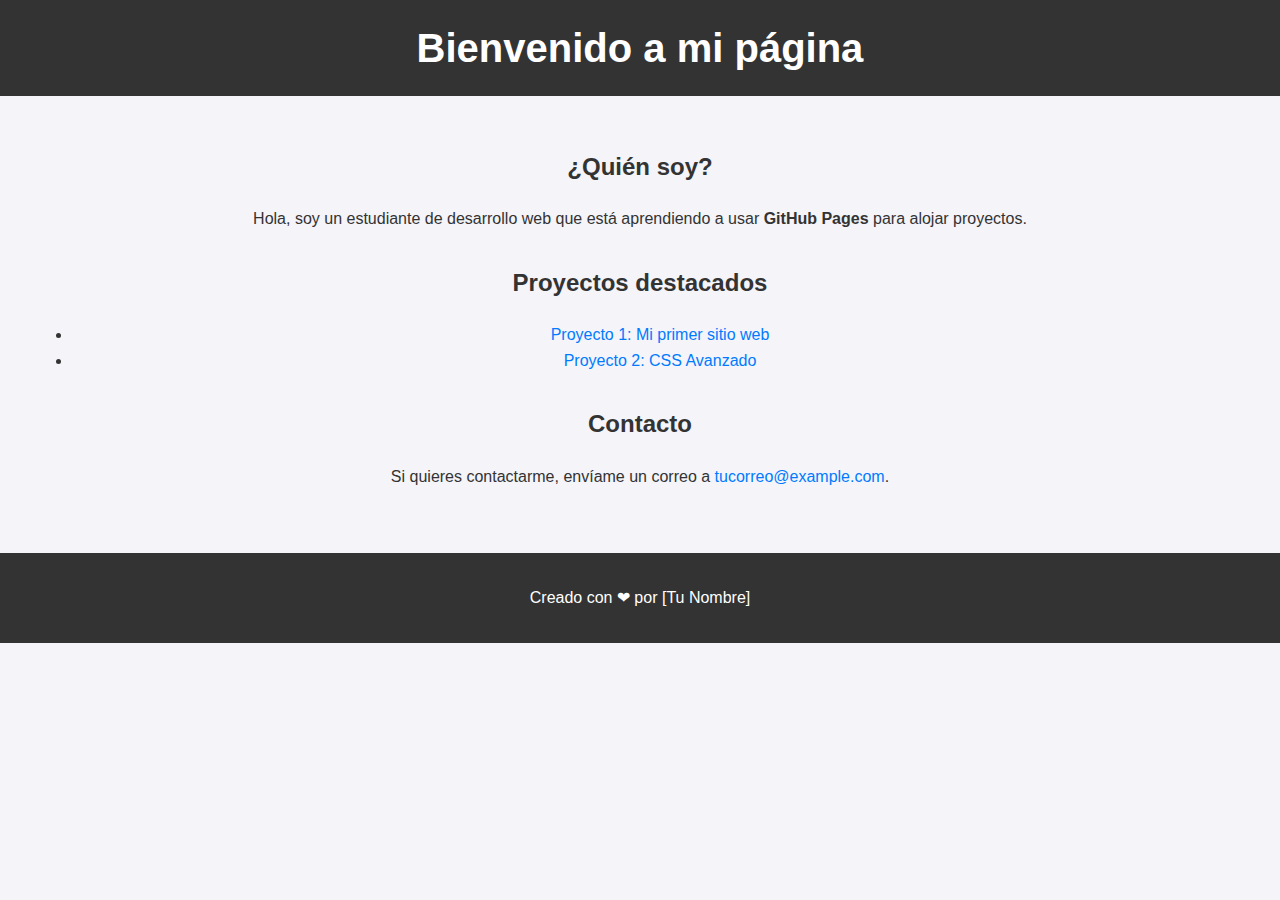
==== index.html @ ce8ab23b "Add files via upload" ====
<!DOCTYPE html>
<html lang="es">
<head>
    <meta charset="UTF-8">
    <meta name="viewport" content="width=device-width, initial-scale=1.0">
    <title>Mi Página en GitHub Pages</title>
    <style>
        body {
            font-family: Arial, sans-serif;
            line-height: 1.6;
            margin: 0;
            padding: 0;
            background-color: #f4f4f9;
            color: #333;
        }
        header {
            background: #333;
            color: #fff;
            padding: 1rem 0;
            text-align: center;
        }
        header h1 {
            margin: 0;
            font-size: 2.5rem;
        }
        main {
            padding: 2rem;
            text-align: center;
        }
        section {
            margin-bottom: 2rem;
        }
        a {
            color: #007BFF;
            text-decoration: none;
        }
        footer {
            background: #333;
            color: #fff;
            padding: 1rem 0;
            text-align: center;
        }
    </style>
</head>
<body>
    <header>
        <h1>Bienvenido a mi página</h1>
    </header>
    <main>
        <section>
            <h2>¿Quién soy?</h2>
            <p>Hola, soy un estudiante de desarrollo web que está aprendiendo a usar <strong>GitHub Pages</strong> para alojar proyectos.</p>
        </section>
        <section>
            <h2>Proyectos destacados</h2>
            <ul>
                <li><a href="https://github.com/tu-usuario/proyecto1" target="_blank">Proyecto 1: Mi primer sitio web</a></li>
                <li><a href="https://github.com/tu-usuario/proyecto2" target="_blank">Proyecto 2: CSS Avanzado</a></li>
            </ul>
        </section>
        <section>
            <h2>Contacto</h2>
            <p>Si quieres contactarme, envíame un correo a <a href="mailto:tucorreo@example.com">tucorreo@example.com</a>.</p>
        </section>
    </main>
    <footer>
        <p>Creado con ❤ por [Tu Nombre]</p>
    </footer>
</body>
</html>
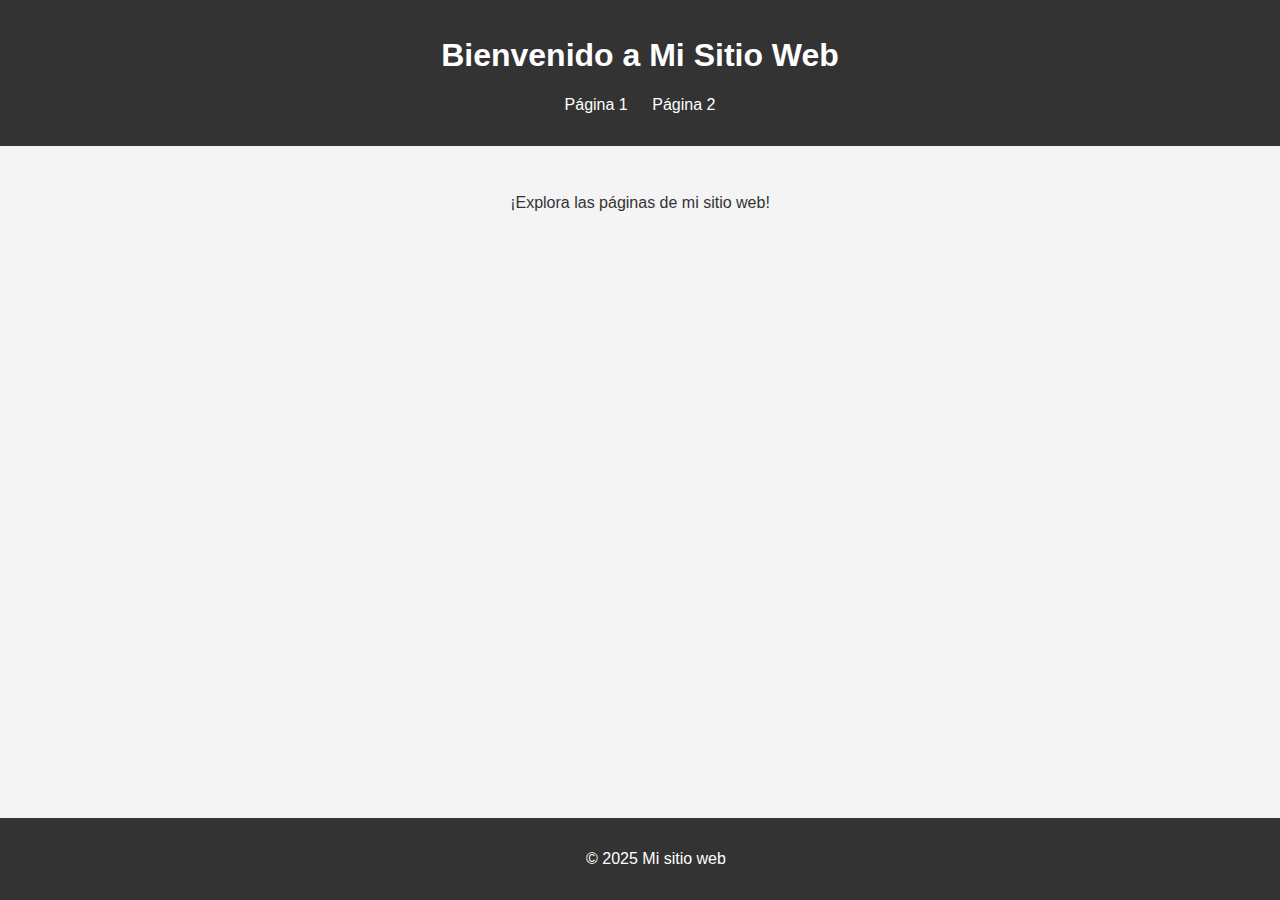
==== commit be65966e: "Add files via upload" ====
--- a/index.html
+++ b/index.html
@@ -3,68 +3,24 @@
 <head>
     <meta charset="UTF-8">
     <meta name="viewport" content="width=device-width, initial-scale=1.0">
-    <title>Mi Página en GitHub Pages</title>
-    <style>
-        body {
-            font-family: Arial, sans-serif;
-            line-height: 1.6;
-            margin: 0;
-            padding: 0;
-            background-color: #f4f4f9;
-            color: #333;
-        }
-        header {
-            background: #333;
-            color: #fff;
-            padding: 1rem 0;
-            text-align: center;
-        }
-        header h1 {
-            margin: 0;
-            font-size: 2.5rem;
-        }
-        main {
-            padding: 2rem;
-            text-align: center;
-        }
-        section {
-            margin-bottom: 2rem;
-        }
-        a {
-            color: #007BFF;
-            text-decoration: none;
-        }
-        footer {
-            background: #333;
-            color: #fff;
-            padding: 1rem 0;
-            text-align: center;
-        }
-    </style>
+    <title>Mi sitio web</title>
+    <link rel="stylesheet" href="estilos.css">
 </head>
 <body>
     <header>
-        <h1>Bienvenido a mi página</h1>
+        <h1>Bienvenido a Mi Sitio Web</h1>
+        <nav>
+            <ul>
+                <li><a href="pag1.html">Página 1</a></li>
+                <li><a href="pag2.html">Página 2</a></li>
+            </ul>
+        </nav>
     </header>
     <main>
-        <section>
-            <h2>¿Quién soy?</h2>
-            <p>Hola, soy un estudiante de desarrollo web que está aprendiendo a usar <strong>GitHub Pages</strong> para alojar proyectos.</p>
-        </section>
-        <section>
-            <h2>Proyectos destacados</h2>
-            <ul>
-                <li><a href="https://github.com/tu-usuario/proyecto1" target="_blank">Proyecto 1: Mi primer sitio web</a></li>
-                <li><a href="https://github.com/tu-usuario/proyecto2" target="_blank">Proyecto 2: CSS Avanzado</a></li>
-            </ul>
-        </section>
-        <section>
-            <h2>Contacto</h2>
-            <p>Si quieres contactarme, envíame un correo a <a href="mailto:tucorreo@example.com">tucorreo@example.com</a>.</p>
-        </section>
+        <p>¡Explora las páginas de mi sitio web!</p>
     </main>
     <footer>
-        <p>Creado con ❤ por [Tu Nombre]</p>
+        <p>&copy; 2025 Mi sitio web</p>
     </footer>
 </body>
 </html>
--- a/estilos.css
+++ b/estilos.css
@@ -0,0 +1,44 @@
+body {
+    font-family: Arial, sans-serif;
+    background-color: #f4f4f4;
+    color: #333;
+    margin: 0;
+    padding: 0;
+}
+
+header {
+    background-color: #333;
+    color: white;
+    padding: 1rem;
+    text-align: center;
+}
+
+nav ul {
+    list-style-type: none;
+    padding: 0;
+}
+
+nav ul li {
+    display: inline;
+    margin: 0 10px;
+}
+
+nav ul li a {
+    color: white;
+    text-decoration: none;
+}
+
+main {
+    padding: 2rem;
+    text-align: center;
+}
+
+footer {
+    background-color: #333;
+    color: white;
+    padding: 1rem;
+    text-align: center;
+    position: fixed;
+    width: 100%;
+    bottom: 0;
+}
